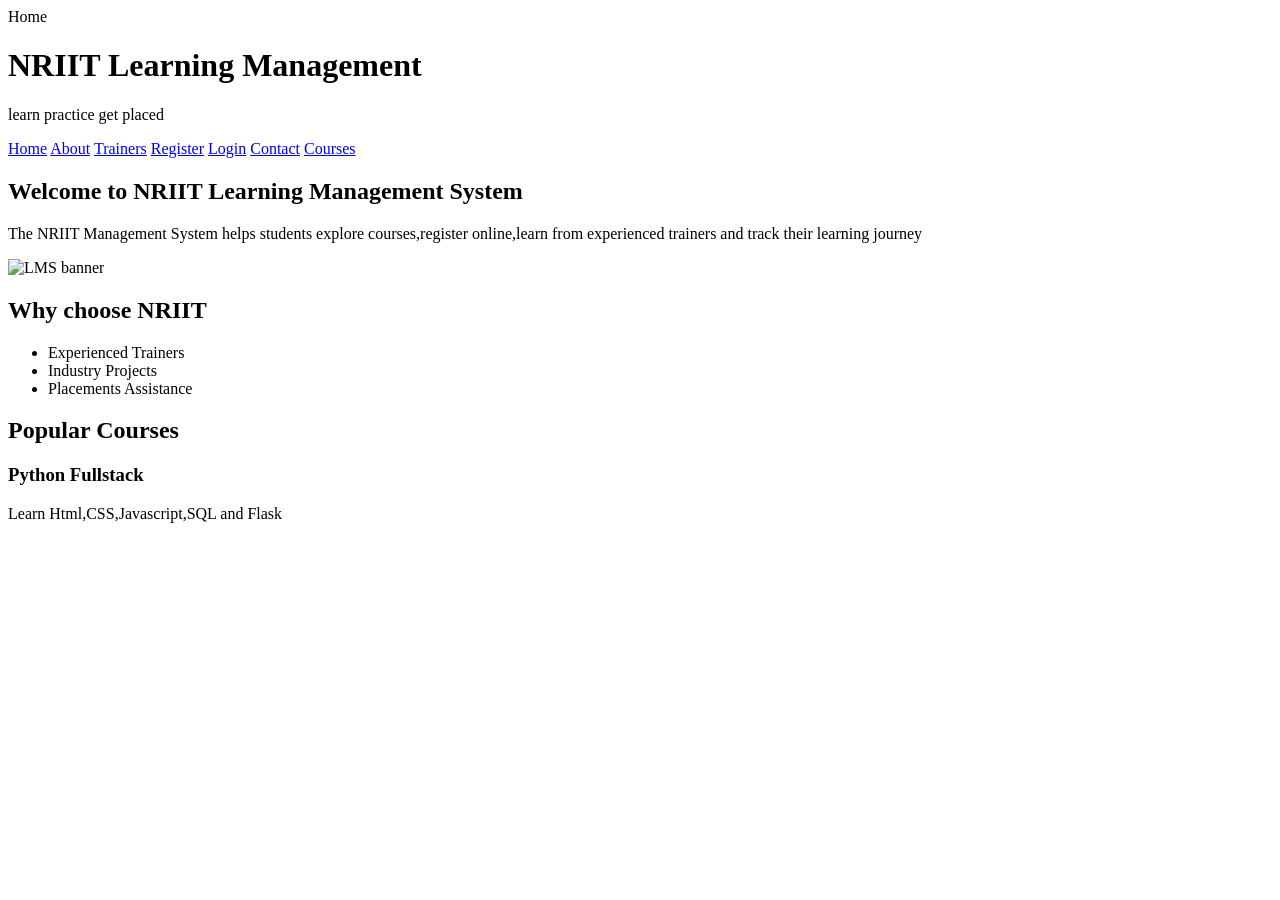
==== index.html @ aa2a1a27 "html" ====
<!DOCTYPE html>
<html lang="en">

<head>
    <meta charset="UTF-8">
    <meta name="viewport" content="width=device-width, initial-scale=1.0">
    <title>Home page</title>
</head>

<body>
    <header>
        Home<br>
        <h1>NRIIT Learning Management</h1>
        <p>learn practice get placed</p>
        <nav>
            <a href="index.html">Home</a>
            <a href="about.html">About</a>
            <a href="trainers.html">Trainers</a>
            <a href="register.html">Register</a>
            <a href="login.html">Login</a>
            <a href="contact.html">Contact</a>
            <a href="courses.html">Courses</a>

        </nav>
    </header>
    <main>
        <section>
            <h2>Welcome to NRIIT Learning Management System</h2>
            <p>
                The NRIIT Management System helps students explore courses,register online,learn from experienced
                trainers and track their learning journey<br></p>
            <img src="image/banner.jpg" alt="LMS banner" width="800">
        </section>
        <section>
            <h2>Why choose NRIIT</h2>
            <ul>
                <li>Experienced Trainers</li>
                <li>Industry Projects</li>
                <li>Placements Assistance</li>
            </ul>
        </section>
        <section>
            <h2>Popular Courses</h2>
            <article>
                <h3>Python Fullstack</h3>
                <p>Learn Html,CSS,Javascript,SQL and Flask</p>
            </article>
        </section>
    </main>
</body>

</html>
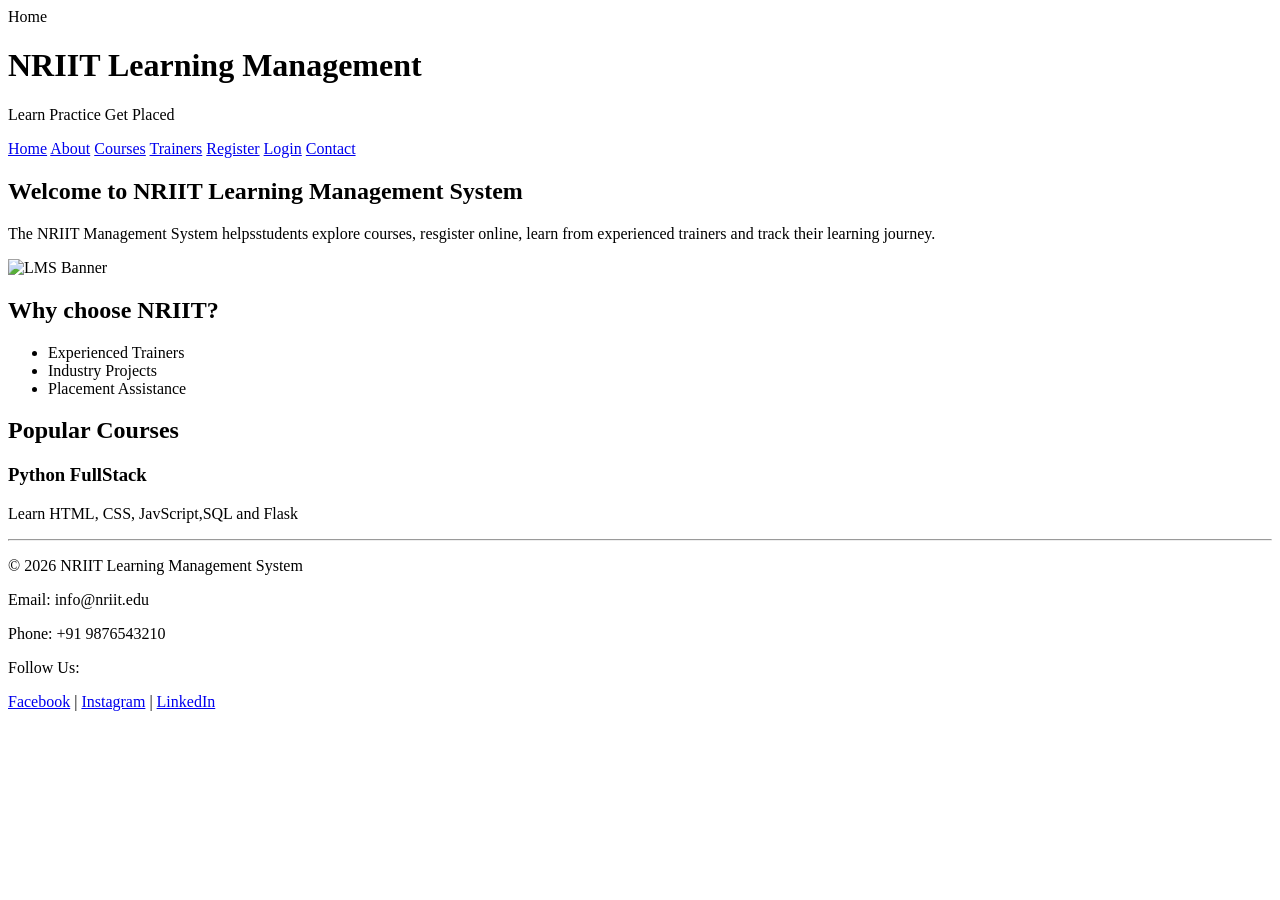
==== commit 584c75ef: "html" ====
--- a/index.html
+++ b/index.html
@@ -1,52 +1,72 @@
-<!DOCTYPE html>
+<!doctype html>
 <html lang="en">
 
 <head>
-    <meta charset="UTF-8">
-    <meta name="viewport" content="width=device-width, initial-scale=1.0">
-    <title>Home page</title>
+  <meta charset="UTF-8" />
+  <meta name="viewport" content="width=device-width, initial-scale=1.0" />
+  <link rel="stylesheet" href="css/style.css">
+  <title>Home</title>
 </head>
 
 <body>
-    <header>
-        Home<br>
-        <h1>NRIIT Learning Management</h1>
-        <p>learn practice get placed</p>
-        <nav>
-            <a href="index.html">Home</a>
-            <a href="about.html">About</a>
-            <a href="trainers.html">Trainers</a>
-            <a href="register.html">Register</a>
-            <a href="login.html">Login</a>
-            <a href="contact.html">Contact</a>
-            <a href="courses.html">Courses</a>
+  <header>
+    Home <br />
+    <h1>NRIIT Learning Management</h1>
+    <p>Learn Practice Get Placed</p>
+    <nav>
+      <a href="index.html">Home</a>
+      <a href="about.html">About</a>
+      <a href="courses.html">Courses</a>
+      <a href="trainers.html">Trainers</a>
+      <a href="register.html">Register</a>
+      <a href="login.html">Login</a>
+      <a href="contact.html">Contact</a>
+    </nav>
+  </header>
+  <main>
+    <section>
+      <h2>Welcome to NRIIT Learning Management System</h2>
+      <p>
+        The NRIIT Management System helpsstudents explore courses, resgister online, learn from experienced trainers and
+        track their learning journey.
+      </p>
+      <img src="image/banner.jpg" alt="LMS Banner" width="800" class="banner">
+    </section>
+    <section>
+      <h2>Why choose NRIIT?</h2>
+      <ul>
+        <li>Experienced Trainers</li>
+        <li>Industry Projects</li>
+        <li>Placement Assistance</li>
+      </ul>
+    </section>
+    <section>
+      <h2>Popular Courses</h2>
+      <article>
+        <h3>Python FullStack</h3>
+        <p>Learn HTML, CSS, JavScript,SQL and Flask</p>
+      </article>
+    </section>
+  </main>
+  <footer>
 
-        </nav>
-    </header>
-    <main>
-        <section>
-            <h2>Welcome to NRIIT Learning Management System</h2>
-            <p>
-                The NRIIT Management System helps students explore courses,register online,learn from experienced
-                trainers and track their learning journey<br></p>
-            <img src="image/banner.jpg" alt="LMS banner" width="800">
-        </section>
-        <section>
-            <h2>Why choose NRIIT</h2>
-            <ul>
-                <li>Experienced Trainers</li>
-                <li>Industry Projects</li>
-                <li>Placements Assistance</li>
-            </ul>
-        </section>
-        <section>
-            <h2>Popular Courses</h2>
-            <article>
-                <h3>Python Fullstack</h3>
-                <p>Learn Html,CSS,Javascript,SQL and Flask</p>
-            </article>
-        </section>
-    </main>
+    <hr>
+
+    <p>&copy; 2026 NRIIT Learning Management System</p>
+
+    <p>Email: info@nriit.edu</p>
+
+    <p>Phone: +91 9876543210</p>
+
+    <p>Follow Us:</p>
+
+    <a href="#">Facebook</a> |
+
+    <a href="#">Instagram</a> |
+
+    <a href="#">LinkedIn</a>
+
+  </footer>
 </body>
 
 </html>
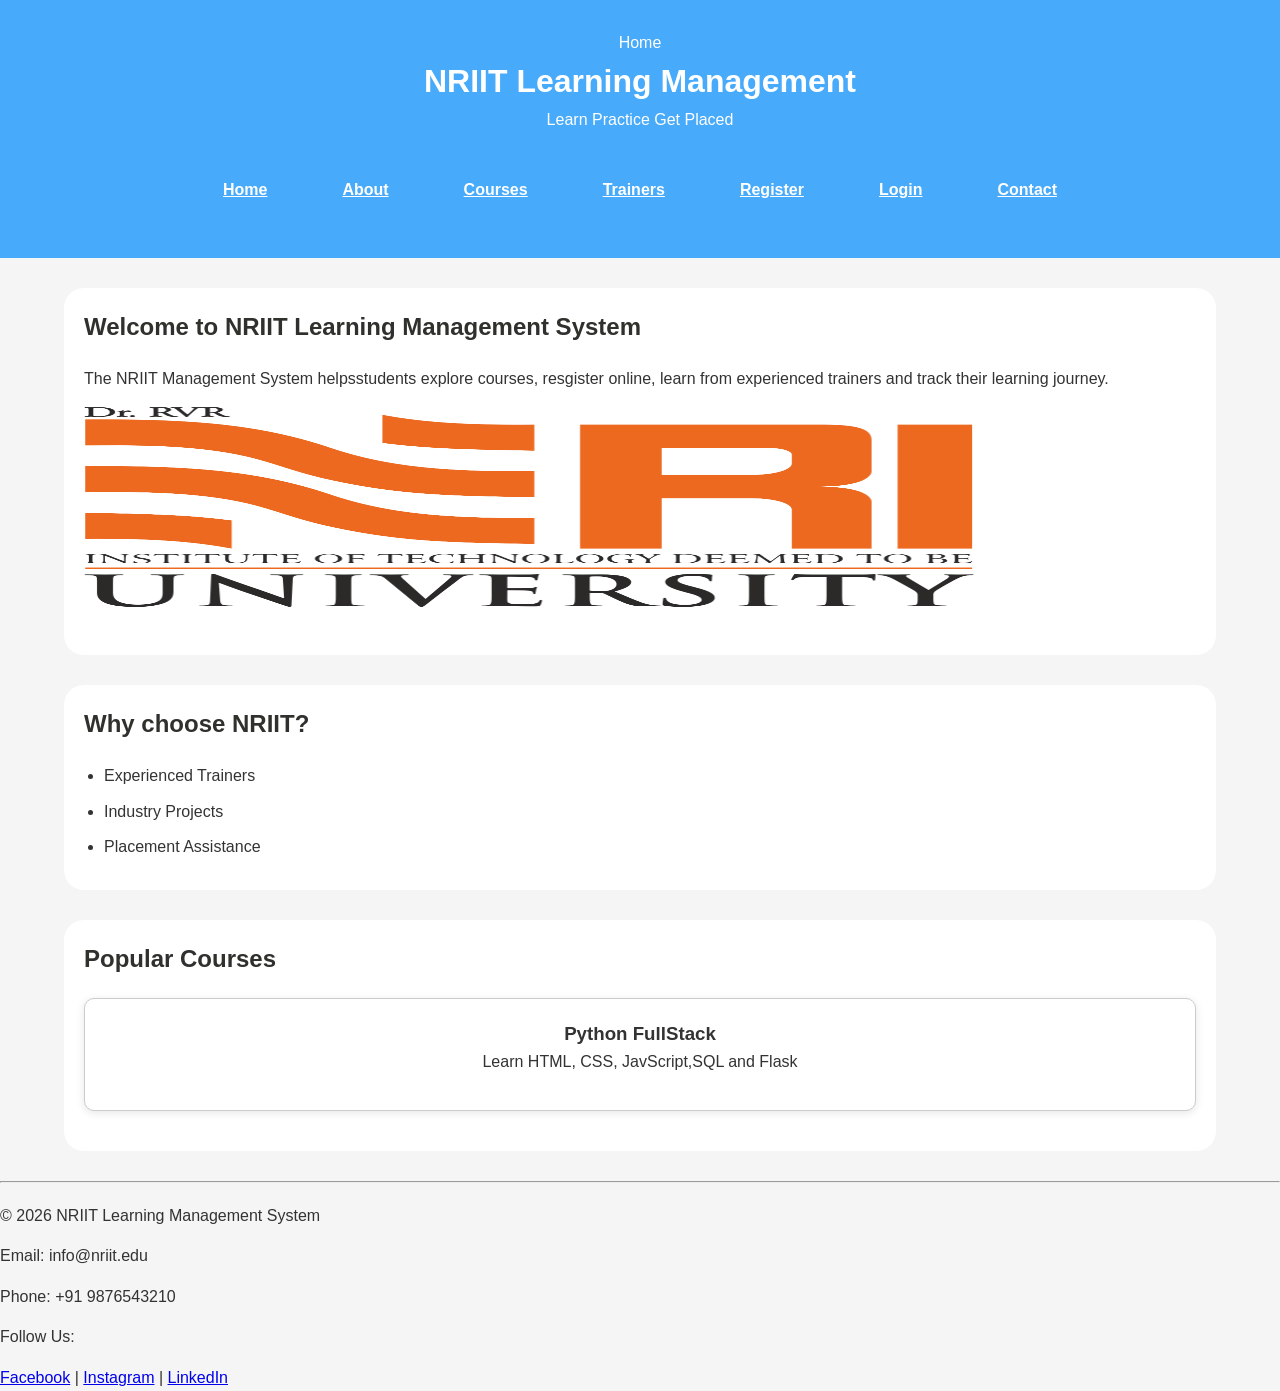
==== commit a07b35f7: "js" ====
--- a/index.html
+++ b/index.html
@@ -25,7 +25,7 @@
   </header>
   <main>
     <section>
-      <h2>Welcome to NRIIT Learning Management System</h2>
+      <h2 id="welcome">Welcome to NRIIT Learning Management System</h2>
       <p>
         The NRIIT Management System helpsstudents explore courses, resgister online, learn from experienced trainers and
         track their learning journey.
@@ -67,6 +67,8 @@
     <a href="#">LinkedIn</a>
 
   </footer>
+
+  <script src="js/script.js"></script>
 </body>
 
 </html>
--- a/css/style.css
+++ b/css/style.css
@@ -0,0 +1,334 @@
+* {
+    margin: 0;
+    padding: 0;
+    box-sizing: border-box;
+}
+
+body {
+    font-family: Arial, Arial, Helvetica, sans-serif;
+    background-color: #f5f5f5;
+    color: #333333;
+    line-height: 1.6;
+}
+
+header {
+    background-color: #0d91fdbe;
+    color: #ffffff;
+    padding: 30px;
+    text-align: center;
+}
+
+hr {
+    margin: 20px 0;
+}
+
+nav{
+
+    display:flex;
+
+    justify-content:center;
+
+    gap:25px;
+
+    margin-top:20px;
+
+    flex-wrap:wrap;
+
+}
+
+nav a {
+    color: #fff;
+    margin: 15px;
+    font-weight: bold;
+    padding: 10px;
+    text-align: center;
+}
+
+nav a:hover {
+    background-color: #fff;
+    color: #0d6dfd25;
+    border-radius: 5px;
+}
+
+main {
+    margin: auto;
+    width: 90%;
+    margin-top: 30px;
+}
+
+section {
+    margin-bottom: 30px;
+    background-color: #fff;
+    padding: 20px;
+    border-radius: 20px;
+}
+
+h2 {
+    margin-bottom: 20px;
+    color: #30302d;
+}
+
+p {
+    margin-bottom: 15px;
+}
+
+.banner {
+    width: 80%;
+    height: 200px;
+    margin-bottom: 20px;
+}
+
+ul {
+    padding-left: 20px;
+}
+
+li {
+    margin-bottom: 10px;
+}
+
+article {
+    margin-top: 20px;
+    border-radius: 10px;
+    border: 1px solid #ccc;
+    padding: 15px;
+}
+
+article:hover {
+    background-color: #f0f0f0;
+}
+
+table {
+
+    width: 100%;
+
+    border-collapse: collapse;
+
+    margin-top: 20px;
+
+}
+
+table {
+
+    width: 100%;
+
+    border-collapse: collapse;
+
+    margin-top: 20px;
+
+}
+
+td {
+
+    padding: 15px;
+
+    text-align: center;
+
+}
+
+table,
+th,
+td {
+
+    border: 1px solid #ccc;
+
+}
+
+tr:hover {
+
+    background: #eef5ff;
+
+}
+
+ol {
+
+    padding-left: 25px;
+
+}
+
+ol li {
+
+    margin-bottom: 10px;
+
+}
+
+form {
+
+    background: rgba(52, 247, 133, 0.534);
+
+    padding: 30px;
+
+    border-radius: 10px;
+
+    box-shadow: 0 0 10px rgba(0, 0, 0, .1);
+
+}
+
+label {
+
+    font-weight: bold;
+
+}
+
+input:not([type="radio"]):not([type="checkbox"]):not([type="submit"]):not([type="button"]):not([type="reset"]) {
+
+    width: 100%;
+
+    padding: 12px;
+
+    margin-top: 8px;
+
+    margin-bottom: 20px;
+
+    border: 1px solid #cccccc;
+
+    border-radius: 5px;
+
+    font-size: 16px;
+
+}
+
+select,
+textarea {
+
+    width: 100%;
+
+    padding: 12px;
+
+    margin-top: 8px;
+
+    margin-bottom: 20px;
+
+    border: 1px solid #ccc;
+
+    border-radius: 5px;
+
+    font-size: 16px;
+
+}
+
+input[type="submit"] {
+
+    background: #0d6dfd6b;
+
+    color: white;
+
+    border: none;
+
+    cursor: pointer;
+
+}
+
+input[type="submit"]:hover {
+
+    background: #98420856;
+
+}
+
+input[type="reset"] {
+
+    background: #7d6e6c33;
+
+    color: white;
+
+    border: none;
+
+    cursor: pointer;
+
+}
+
+
+input[type="reset"]:hover {
+
+    background: #565e64;
+
+}
+
+
+article {
+
+    background: white;
+
+    padding: 20px;
+
+    margin-bottom: 20px;
+
+    border-radius: 10px;
+
+    box-shadow: 0 2px 8px rgba(0, 0, 0, .1);
+
+    transition: .3s;
+}
+
+.trainer-image {
+
+    width: 180px;
+
+    height: 180px;
+
+    object-fit: cover;
+
+    border-radius: 50%;
+
+    display: block;
+
+    margin: 0 auto 15px;
+
+}
+
+article:hover {
+
+    transform: translateY(-8px);
+
+    box-shadow: 0 10px 20px rgba(0, 0, 0, .2);
+
+}
+
+iframe {
+
+    width: 100%;
+
+    border: none;
+
+    border-radius: 10px;
+
+    margin-top: 20px;
+
+}
+
+video {
+
+    width: 100%;
+
+    border-radius: 10px;
+
+}
+
+audio {
+
+    width: 100%;
+
+}
+
+.trainer-container{
+
+    display:grid;
+
+    grid-template-columns:repeat(3,1fr);
+
+    gap:25px;
+
+}
+
+article{
+
+    text-align:center;
+
+}
+
+img{
+
+max-width:100%;
+
+height:auto;
+
+}
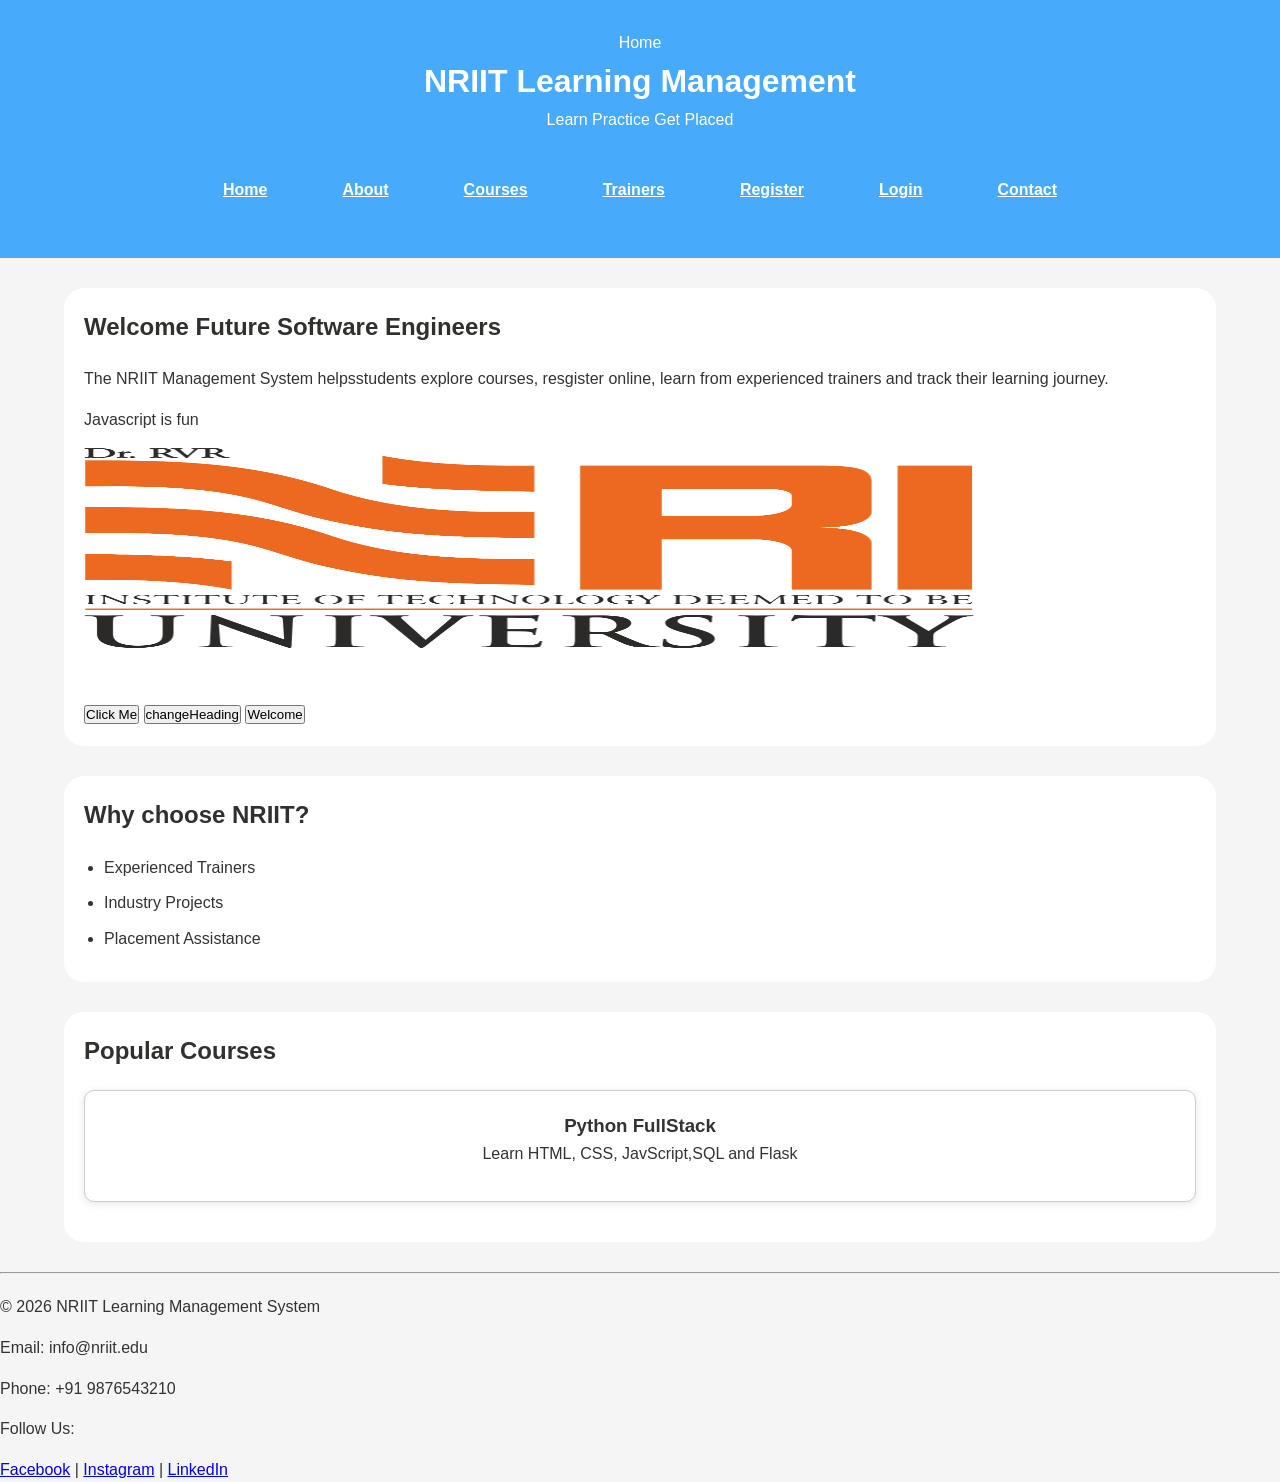
==== commit 16b72863: "eventlistners" ====
--- a/index.html
+++ b/index.html
@@ -30,7 +30,12 @@
         The NRIIT Management System helpsstudents explore courses, resgister online, learn from experienced trainers and
         track their learning journey.
       </p>
+      <p id="message">learning never stops</p>
       <img src="image/banner.jpg" alt="LMS Banner" width="800" class="banner">
+      <br><br>
+      <button onclick="showmessage()">Click Me</button>
+      <button onclick="changeHeading()">changeHeading</button>
+      <button id="btnGreeting">Welcome</button>
     </section>
     <section>
       <h2>Why choose NRIIT?</h2>
